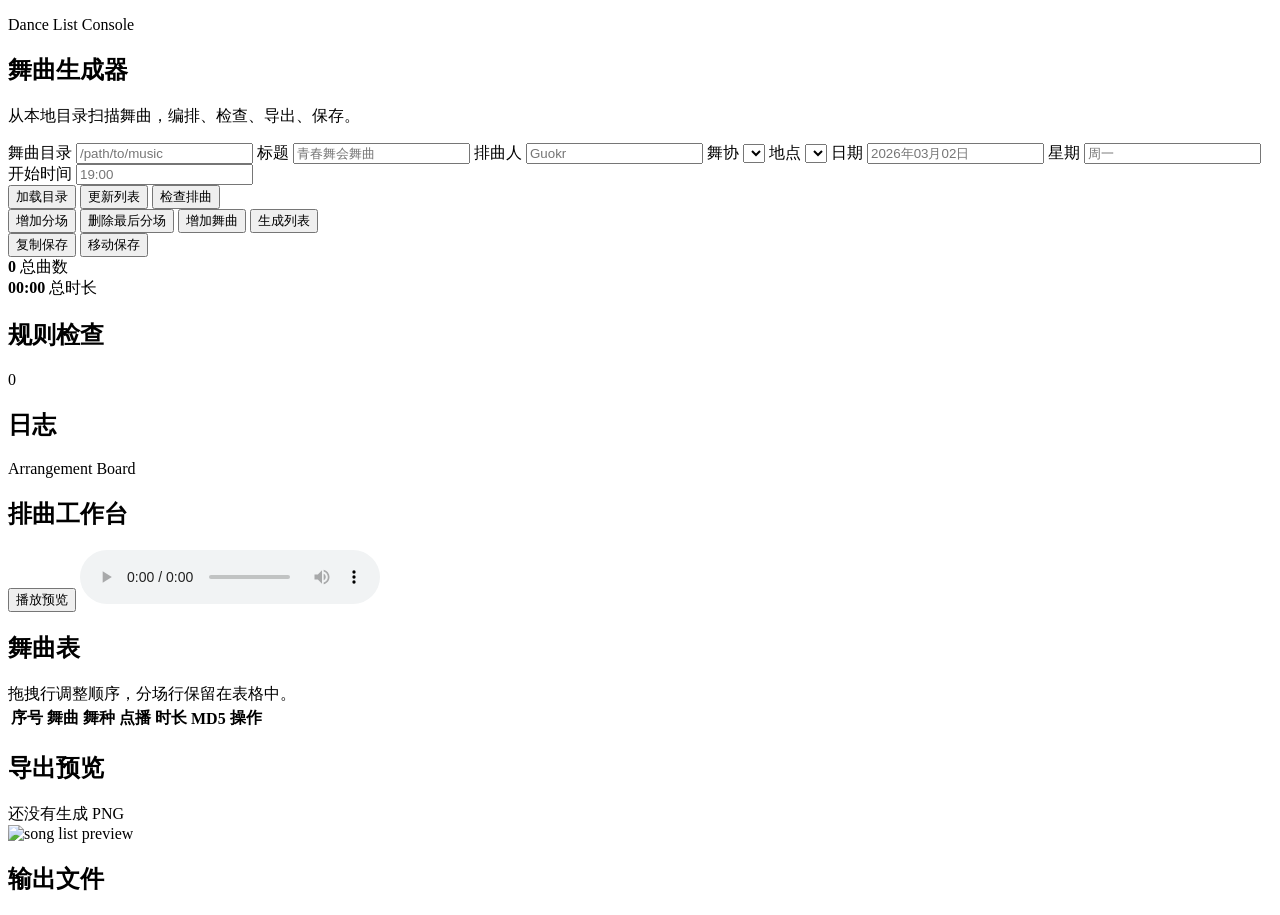
==== dance_generator_rebuilt/web_static/index.html @ d9a50c0e "add static HTML entrypoints" ====
<!doctype html>
<html lang="zh-CN">
<head>
  <meta charset="utf-8">
  <meta name="viewport" content="width=device-width, initial-scale=1">
  <title>舞曲生成器 Web</title>
  <link rel="stylesheet" href="/static/styles.css">
</head>
<body>
  <div class="page-shell">
    <aside class="control-panel">
      <div class="panel-head">
        <p class="eyebrow">Dance List Console</p>
        <h1>舞曲生成器</h1>
        <p class="subtle">从本地目录扫描舞曲，编排、检查、导出、保存。</p>
      </div>

      <section class="card meta-card">
        <div class="field-grid">
          <label>
            <span>舞曲目录</span>
            <input id="pathInput" type="text" placeholder="/path/to/music">
          </label>
          <label>
            <span>标题</span>
            <input id="titleInput" type="text" placeholder="青春舞会舞曲">
          </label>
          <label>
            <span>排曲人</span>
            <input id="authorInput" type="text" placeholder="Guokr">
          </label>
          <label>
            <span>舞协</span>
            <select id="clubInput"></select>
          </label>
          <label>
            <span>地点</span>
            <select id="placeInput"></select>
          </label>
          <label>
            <span>日期</span>
            <input id="dateInput" type="text" placeholder="2026年03月02日">
          </label>
          <label>
            <span>星期</span>
            <input id="weekdayInput" type="text" placeholder="周一">
          </label>
          <label>
            <span>开始时间</span>
            <input id="timeInput" type="text" placeholder="19:00">
          </label>
        </div>
        <div class="button-row">
          <button class="primary" id="loadBtn">加载目录</button>
          <button id="syncBtn">更新列表</button>
          <button id="checkBtn">检查排曲</button>
        </div>
        <div class="button-row">
          <button id="addPartBtn">增加分场</button>
          <button id="deletePartBtn">删除最后分场</button>
          <button id="addSongBtn">增加舞曲</button>
          <button id="exportBtn">生成列表</button>
        </div>
        <div class="button-row">
          <button id="saveCopyBtn">复制保存</button>
          <button id="saveMoveBtn">移动保存</button>
        </div>
      </section>

      <section class="card stats-card">
        <div class="stat-strip">
          <div>
            <strong id="countStat">0</strong>
            <span>总曲数</span>
          </div>
          <div>
            <strong id="durationStat">00:00</strong>
            <span>总时长</span>
          </div>
        </div>
        <ul class="distribution-list" id="distributionList"></ul>
      </section>

      <section class="card issues-card">
        <div class="section-title">
          <h2>规则检查</h2>
          <span id="issueBadge">0</span>
        </div>
        <div id="issues"></div>
      </section>

      <section class="card log-card">
        <div class="section-title">
          <h2>日志</h2>
        </div>
        <div id="log"></div>
      </section>
    </aside>

    <main class="workspace">
      <section class="hero card">
        <div>
          <p class="eyebrow">Arrangement Board</p>
          <h2>排曲工作台</h2>
        </div>
        <div class="hero-actions">
          <button id="playToggleBtn">播放预览</button>
          <audio id="audioPlayer" controls></audio>
        </div>
      </section>

      <section class="card table-card">
        <div class="section-title">
          <h2>舞曲表</h2>
          <span>拖拽行调整顺序，分场行保留在表格中。</span>
        </div>
        <div class="table-wrap">
          <table id="songsTable">
            <thead>
              <tr>
                <th>序号</th>
                <th>舞曲</th>
                <th>舞种</th>
                <th>点播</th>
                <th>时长</th>
                <th>MD5</th>
                <th>操作</th>
              </tr>
            </thead>
            <tbody id="songsBody"></tbody>
          </table>
        </div>
      </section>

      <section class="preview-grid">
        <section class="card preview-card">
          <div class="section-title">
            <h2>导出预览</h2>
            <span id="previewCaption">还没有生成 PNG</span>
          </div>
          <img id="previewImage" alt="song list preview">
        </section>
        <section class="card files-card">
          <div class="section-title">
            <h2>输出文件</h2>
          </div>
          <ul id="exportedFiles"></ul>
        </section>
      </section>
    </main>
  </div>

  <script src="/static/app.js"></script>
</body>
</html>
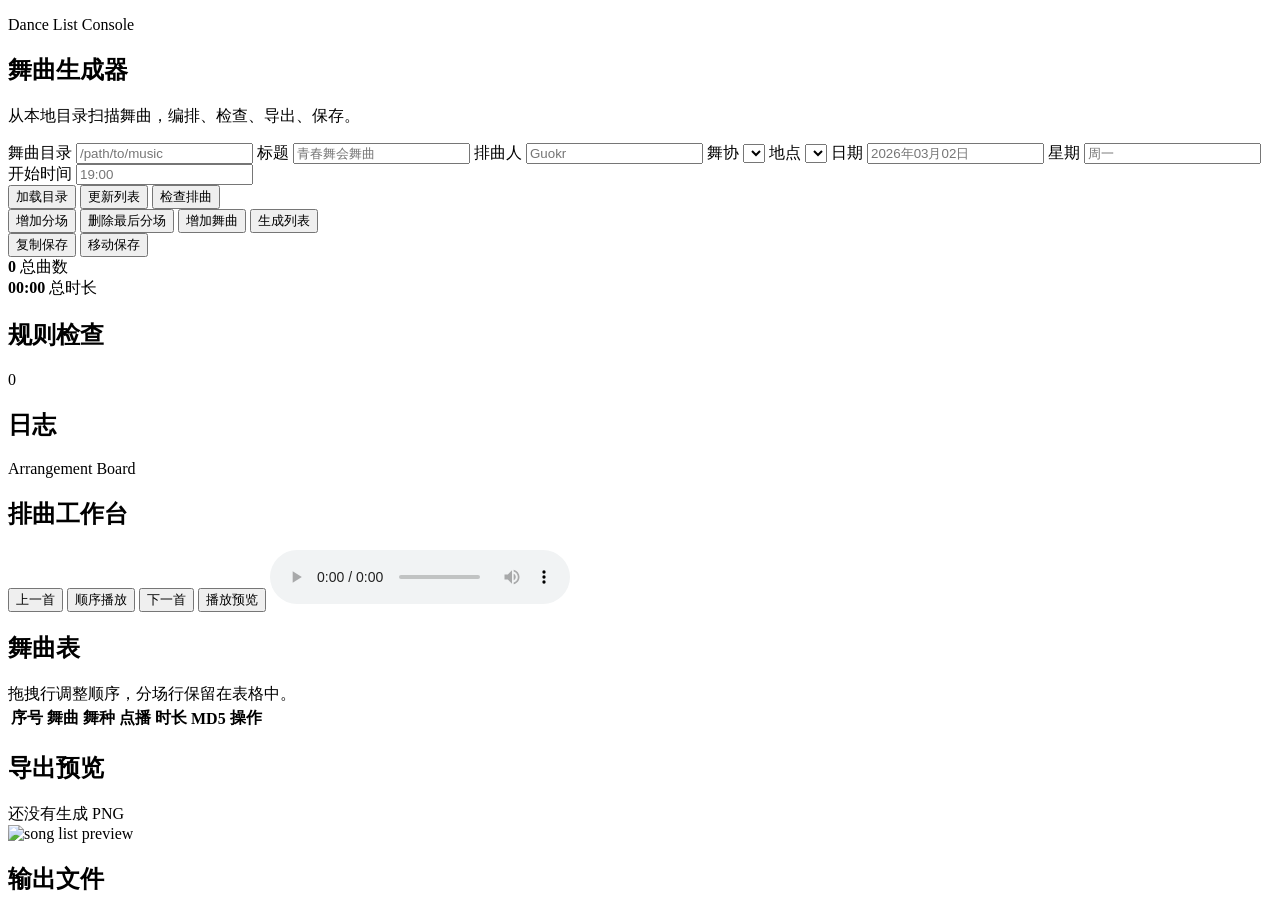
==== commit f9173455: "add sequential playback controls" ====
--- a/dance_generator_rebuilt/web_static/index.html
+++ b/dance_generator_rebuilt/web_static/index.html
@@ -104,6 +104,9 @@
           <h2>排曲工作台</h2>
         </div>
         <div class="hero-actions">
+          <button id="prevBtn">上一首</button>
+          <button id="sequencePlayBtn">顺序播放</button>
+          <button id="nextBtn">下一首</button>
           <button id="playToggleBtn">播放预览</button>
           <audio id="audioPlayer" controls></audio>
         </div>
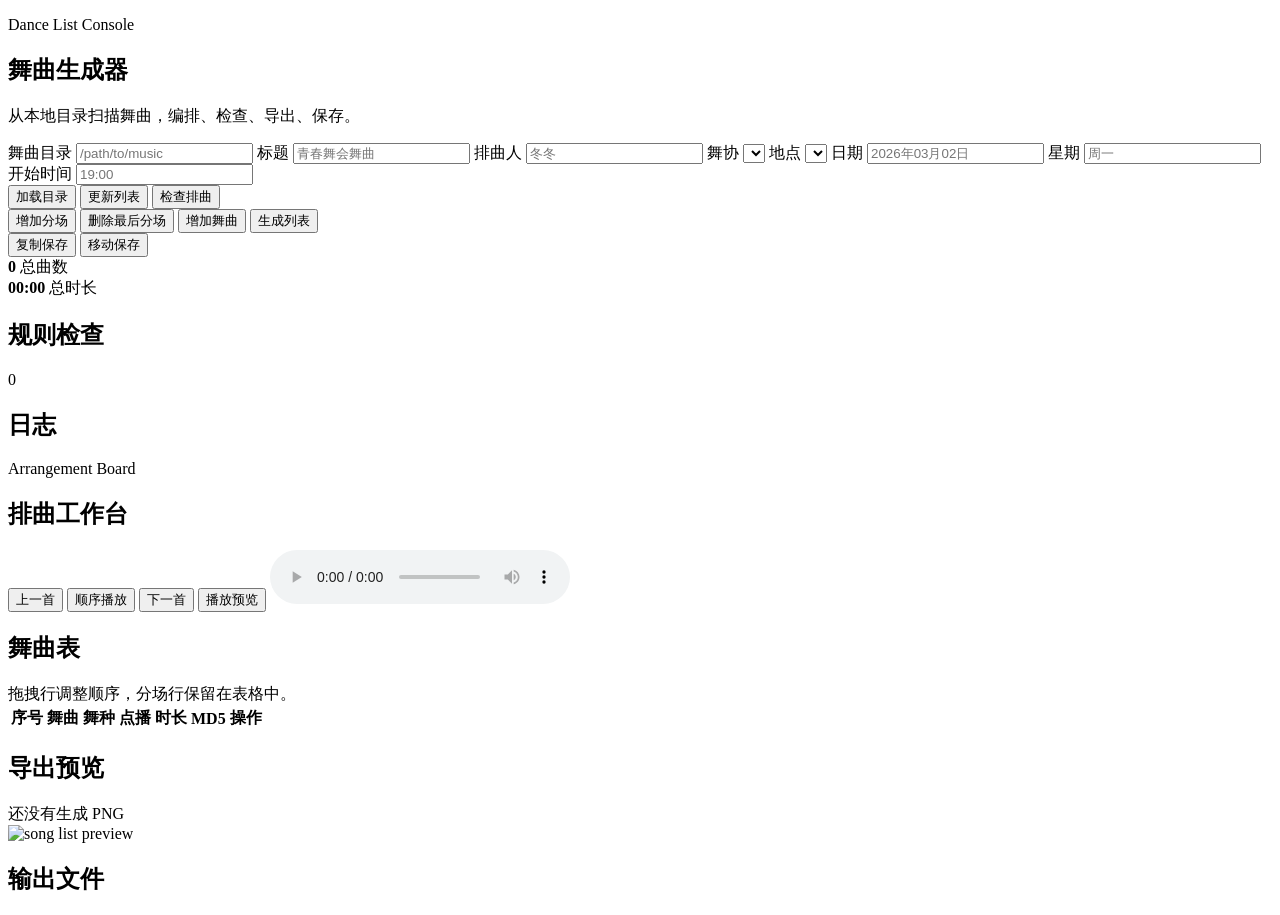
==== commit d323aab8: "change default arranger to 冬冬" ====
--- a/dance_generator_rebuilt/web_static/index.html
+++ b/dance_generator_rebuilt/web_static/index.html
@@ -27,7 +27,7 @@
           </label>
           <label>
             <span>排曲人</span>
-            <input id="authorInput" type="text" placeholder="Guokr">
+            <input id="authorInput" type="text" placeholder="冬冬">
           </label>
           <label>
             <span>舞协</span>
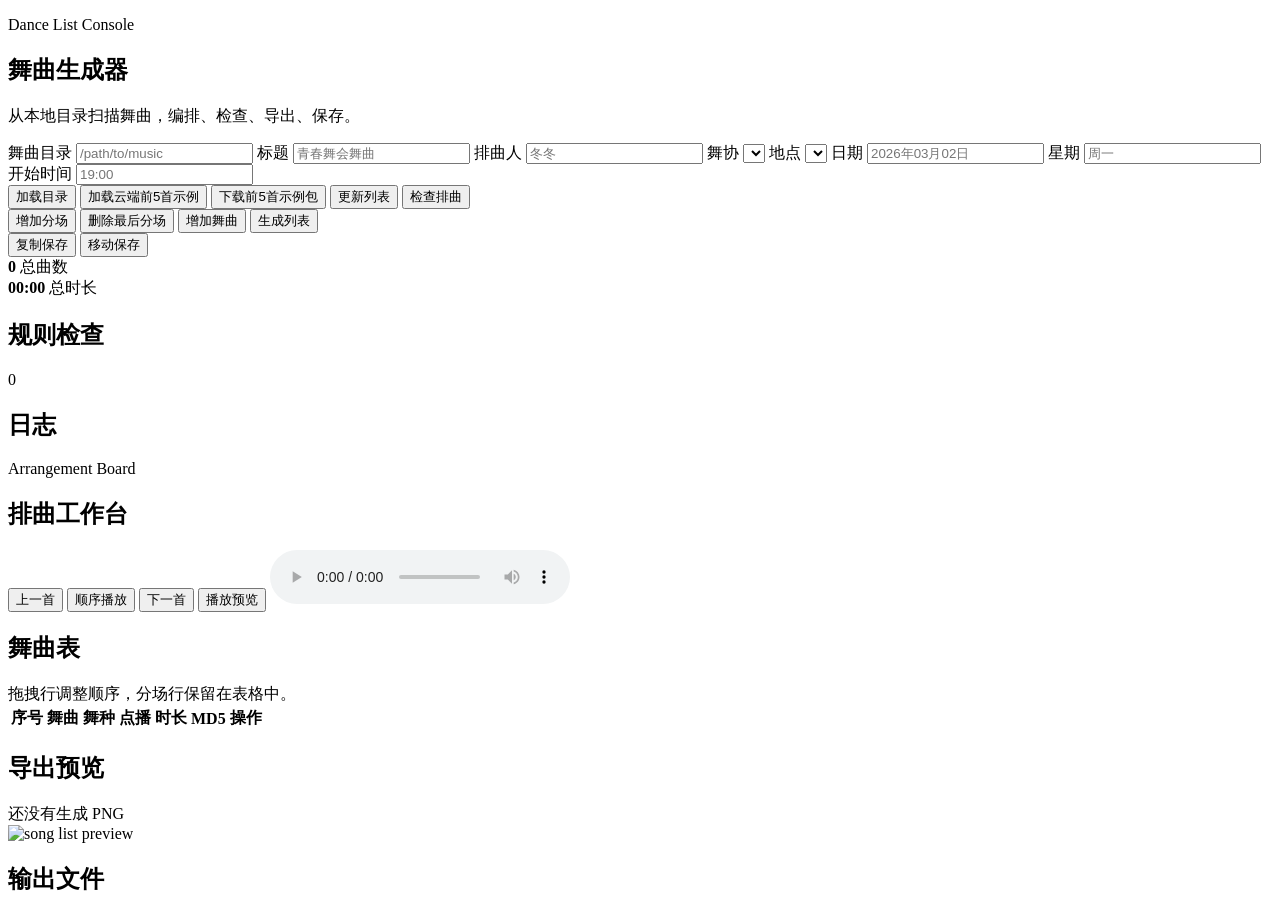
==== commit 75986939: "use top 5 songs for cloud sample package" ====
--- a/dance_generator_rebuilt/web_static/index.html
+++ b/dance_generator_rebuilt/web_static/index.html
@@ -52,6 +52,8 @@
         </div>
         <div class="button-row">
           <button class="primary" id="loadBtn">加载目录</button>
+          <button id="loadCloudBtn">加载云端前5首示例</button>
+          <button id="downloadCloudBtn">下载前5首示例包</button>
           <button id="syncBtn">更新列表</button>
           <button id="checkBtn">检查排曲</button>
         </div>
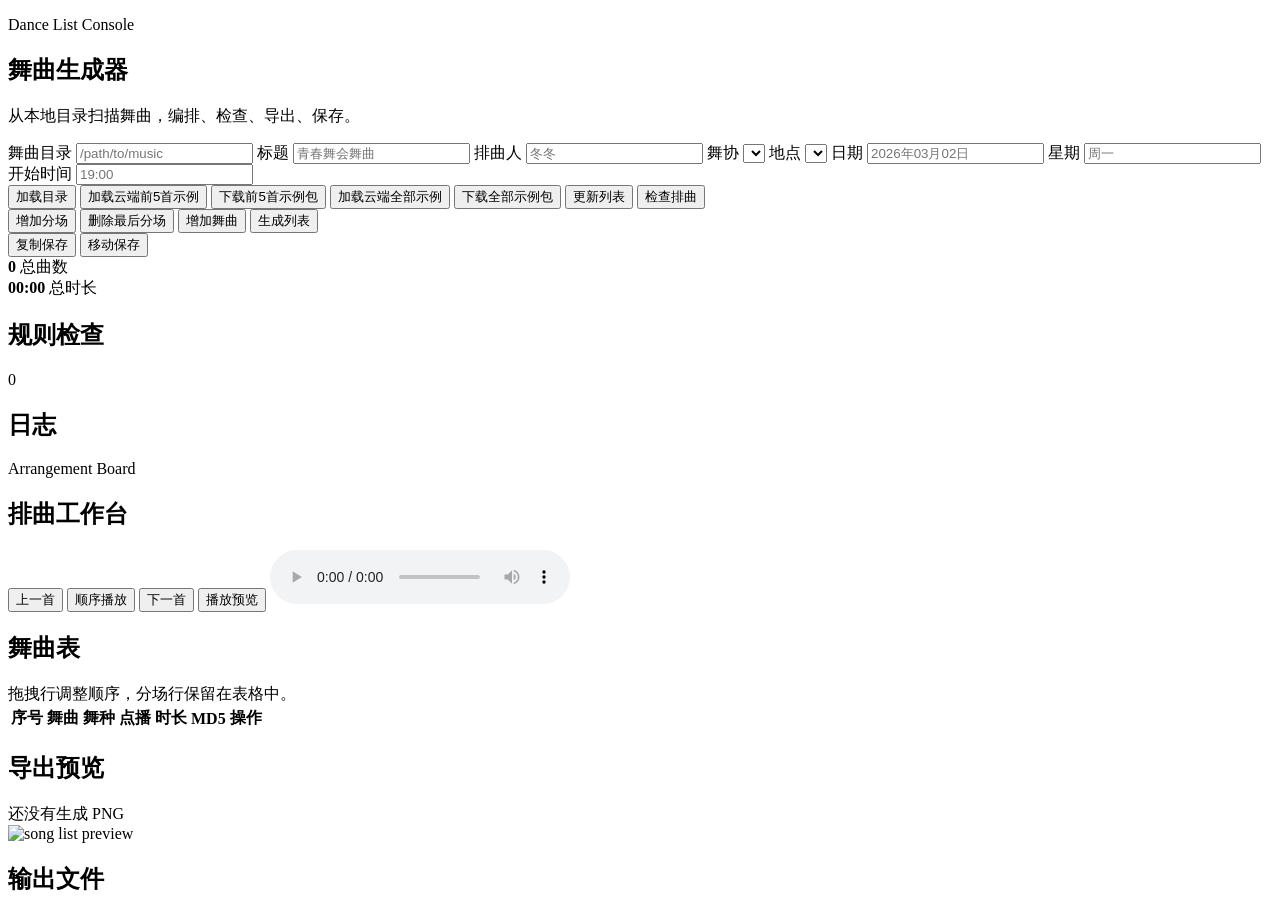
==== commit 2c9d584a: "add load full cloud sample actions" ====
--- a/dance_generator_rebuilt/web_static/index.html
+++ b/dance_generator_rebuilt/web_static/index.html
@@ -54,6 +54,8 @@
           <button class="primary" id="loadBtn">加载目录</button>
           <button id="loadCloudBtn">加载云端前5首示例</button>
           <button id="downloadCloudBtn">下载前5首示例包</button>
+          <button id="loadCloudFullBtn">加载云端全部示例</button>
+          <button id="downloadCloudFullBtn">下载全部示例包</button>
           <button id="syncBtn">更新列表</button>
           <button id="checkBtn">检查排曲</button>
         </div>
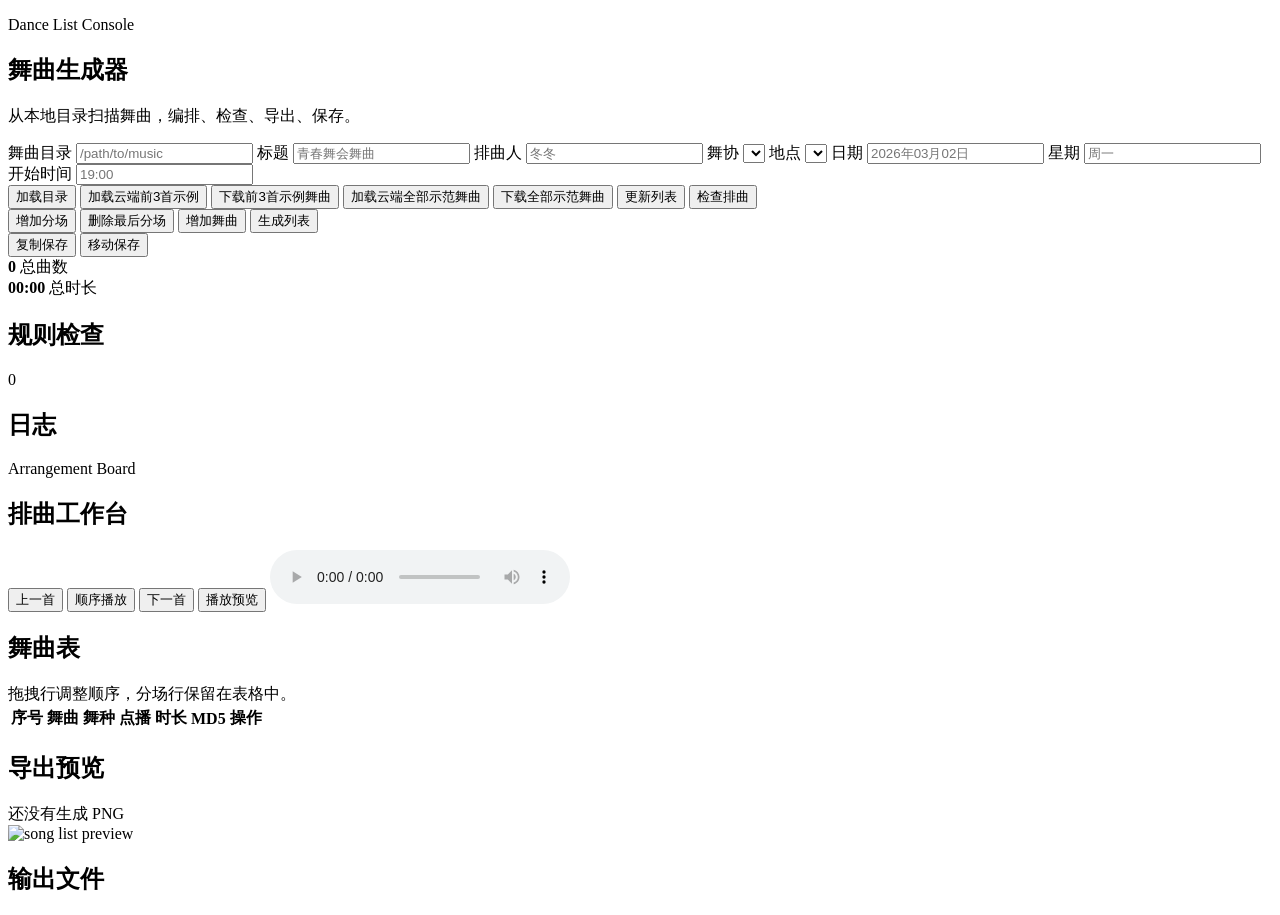
==== commit aaecf51b: "rename sample package wording to sample dance" ====
--- a/dance_generator_rebuilt/web_static/index.html
+++ b/dance_generator_rebuilt/web_static/index.html
@@ -52,10 +52,10 @@
         </div>
         <div class="button-row">
           <button class="primary" id="loadBtn">加载目录</button>
-          <button id="loadCloudBtn">加载云端前5首示例</button>
-          <button id="downloadCloudBtn">下载前5首示例包</button>
-          <button id="loadCloudFullBtn">加载云端全部示例</button>
-          <button id="downloadCloudFullBtn">下载全部示例包</button>
+          <button id="loadCloudBtn">加载云端前3首示例</button>
+          <button id="downloadCloudBtn">下载前3首示例舞曲</button>
+          <button id="loadCloudFullBtn">加载云端全部示范舞曲</button>
+          <button id="downloadCloudFullBtn">下载全部示范舞曲</button>
           <button id="syncBtn">更新列表</button>
           <button id="checkBtn">检查排曲</button>
         </div>
